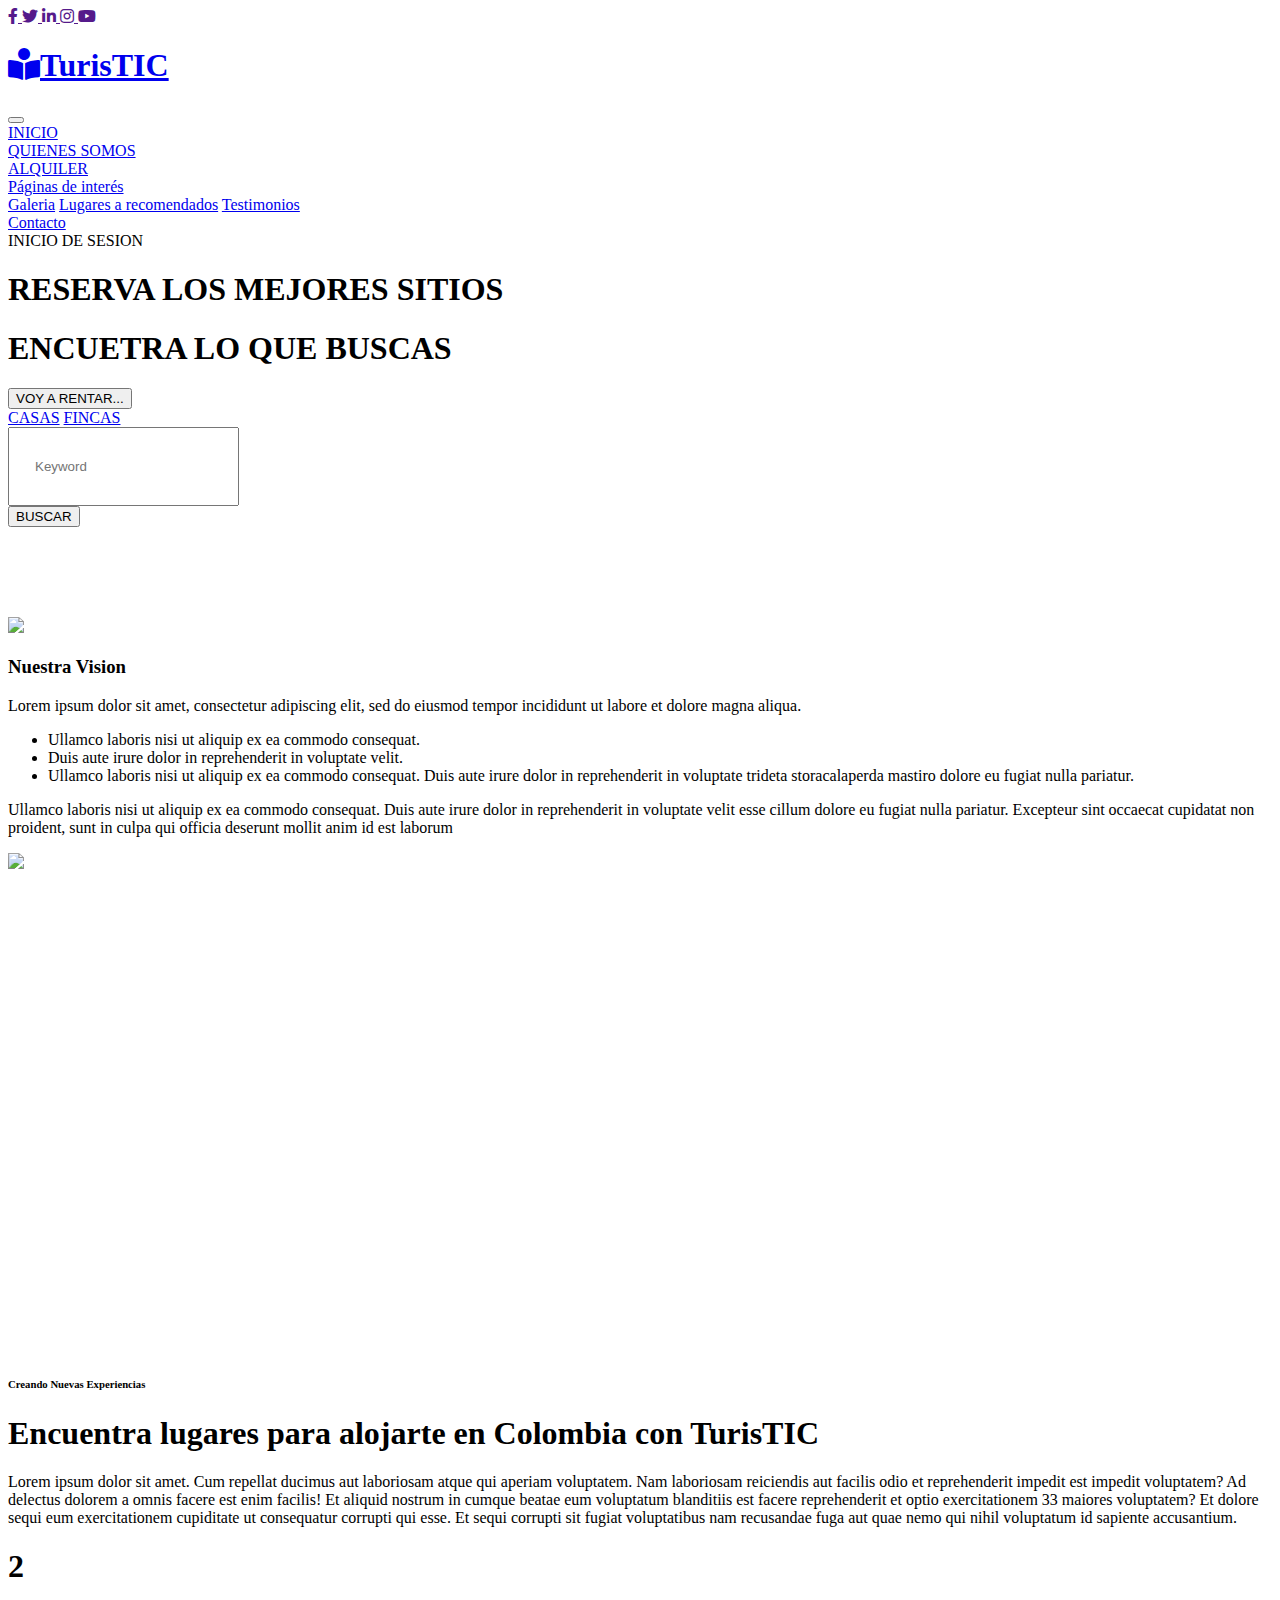
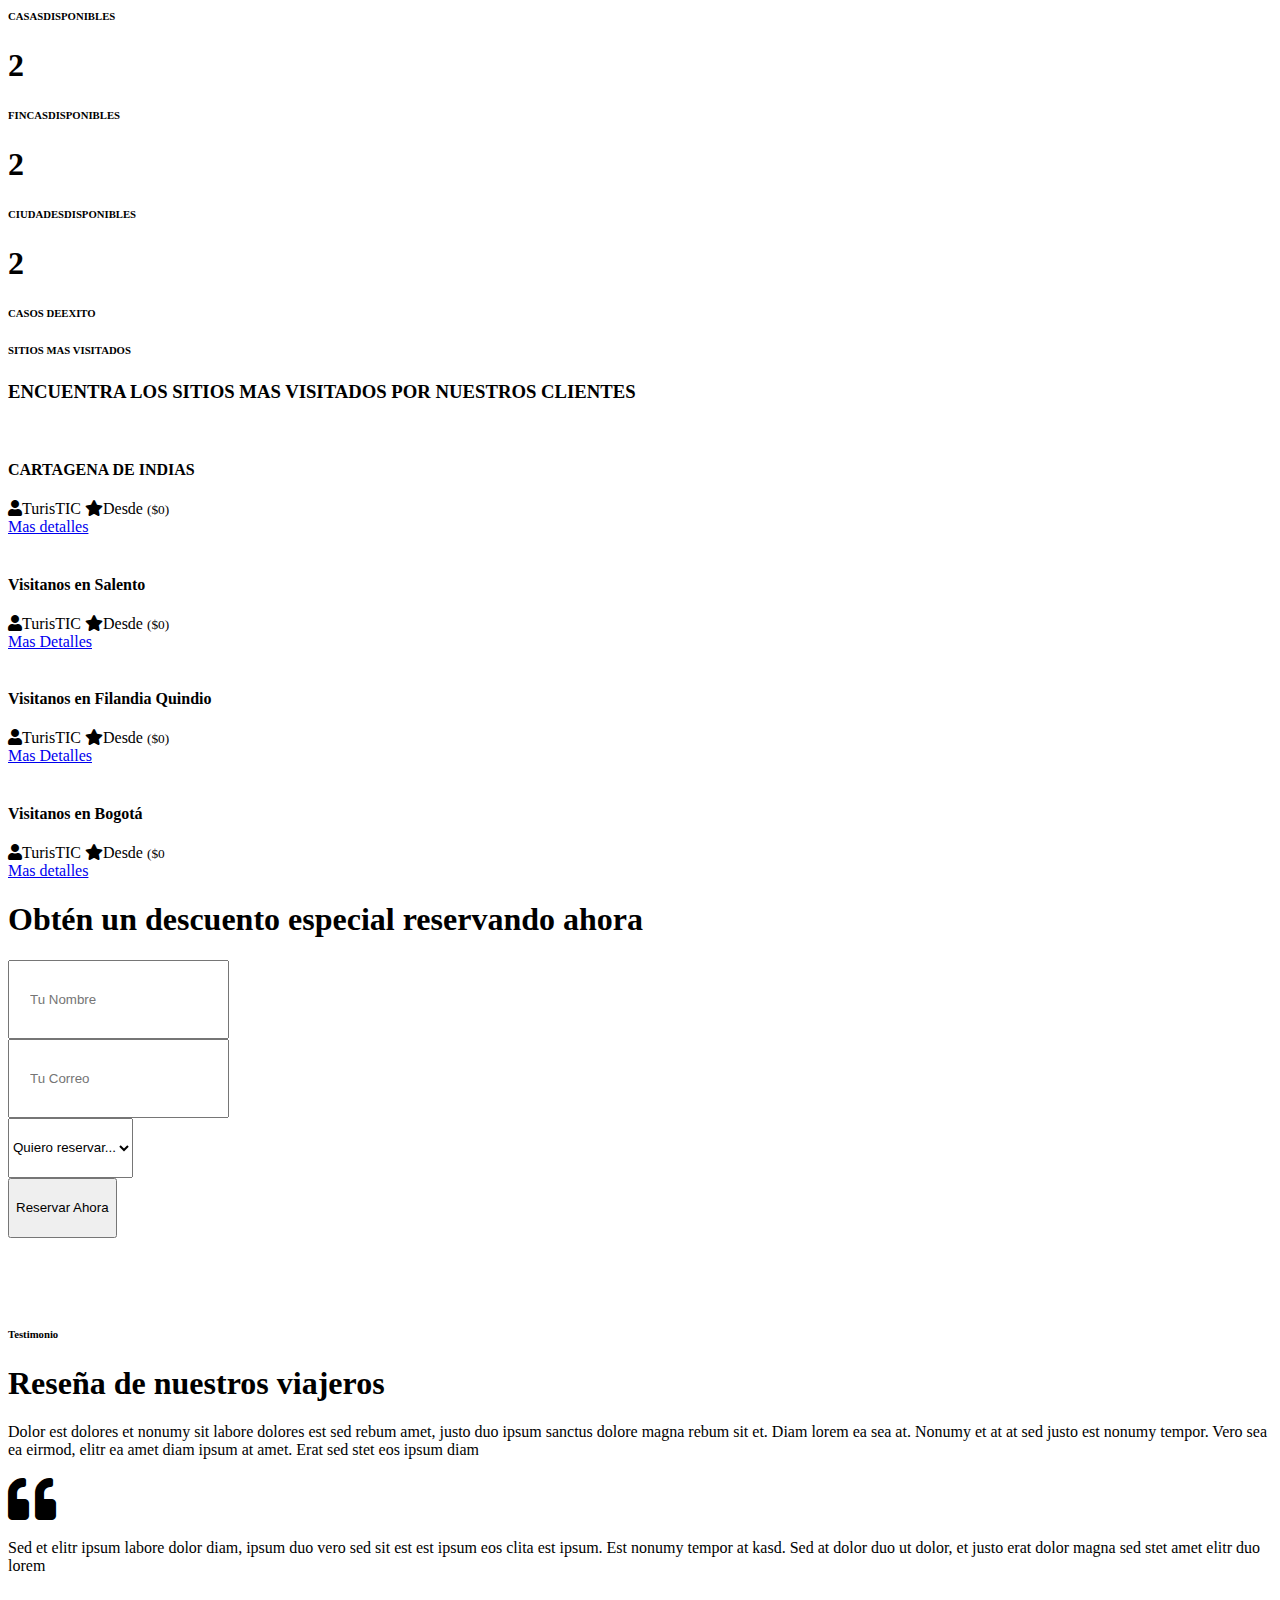
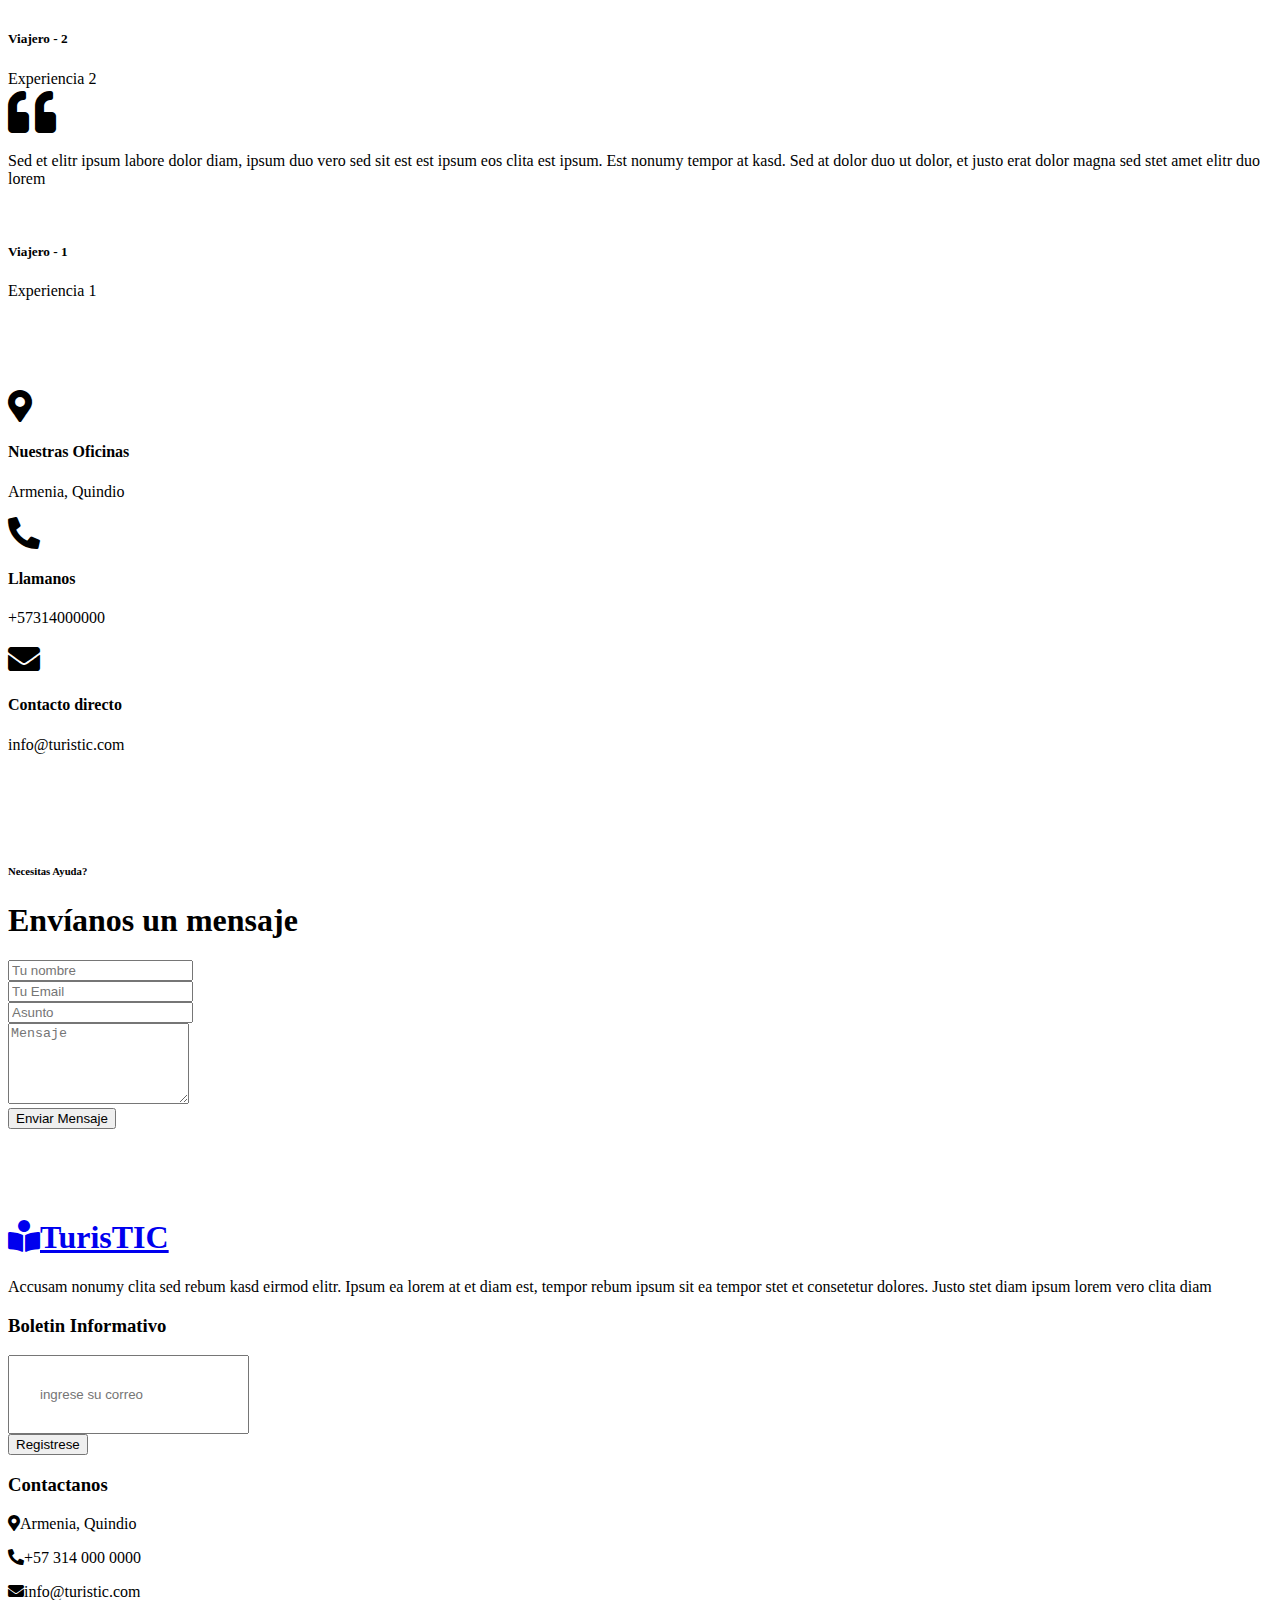
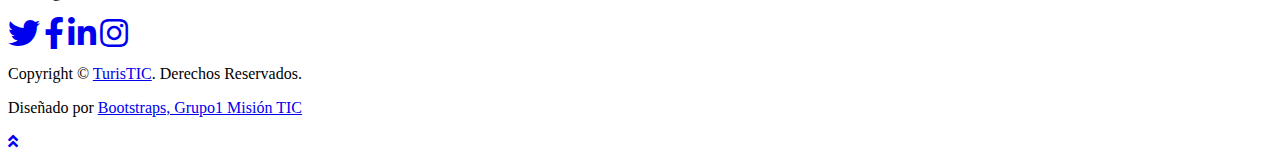
==== src/main/resources/templates/index.html @ fed7aa86 "Se agrega Proyecto Sprinboot" ====
<!DOCTYPE html>

<html  xmlns:th="http://www.thymeleaf.org"lang="en"> 


<head>
    <meta charset="utf-8">
    <title>Bienvenidos A TurisTIC</title>
    <meta content="width=device-width, initial-scale=1.0" name="viewport">

<link rel="stylesheet" href="bootstrap/css/bootstrap.min.css">

<!-- Favicon -->
    <link href="img/favicon.ico" rel="icon">

    <!-- Google Web Fonts -->
    <link rel="preconnect" href="https://fonts.gstatic.com">
    <link href="https://fonts.googleapis.com/css2?family=Jost:wght@500;600;700&family=Open+Sans:wght@400;600&display=swap" rel="stylesheet"> 

    <!-- Font Awesome -->
    <link href="https://cdnjs.cloudflare.com/ajax/libs/font-awesome/5.10.0/css/all.min.css" rel="stylesheet">

    <!-- Libraries Stylesheet -->
    <link href="lib/owlcarousel/assets/owl.carousel.min.css" rel="stylesheet">

    <!-- Customized Bootstrap Stylesheet -->
    <link href="css/style.css" rel="stylesheet">



</head>

<body>
            <div class="col-lg-6 text-center text-lg-right">
                <div class="d-inline-flex align-items-center">
                    <a class="text-white px-2" href="">
                        <i class="fab fa-facebook-f"></i>
                    </a>
                    <a class="text-white px-2" href="">
                        <i class="fab fa-twitter"></i>
                    </a>
                    <a class="text-white px-2" href="">
                        <i class="fab fa-linkedin-in"></i>
                    </a>
                    <a class="text-white px-2" href="">
                        <i class="fab fa-instagram"></i>
                    </a>
                    <a class="text-white pl-2" href="">
                        <i class="fab fa-youtube"></i>
                    </a>
                </div>
            </div>
        </div>
    </div>
    <!-- Topbar End -->


    <!-- Navbar Start -->
    <div class="container-fluid p-0">
        <nav class="navbar navbar-expand-lg bg-white navbar-light py-3 py-lg-0 px-lg-5">
            <a href="index.html" class="navbar-brand ml-lg-3">

            <h1 class="m-0 text-uppercase text-primary"><i class="fa fa-book-reader mr-3"></i>TurisTIC</h1>
            </a>
            <button type="button" class="navbar-toggler" data-toggle="collapse" data-target="#navbarCollapse">
                <span class="navbar-toggler-icon"></span>
                    </button>

            <div class="collapse navbar-collapse justify-content-between px-lg-3" id="navbarCollapse">
                <div class="navbar-nav mx-auto py-0">
                
                    <li><a class="nav-link scrollto" href="#about2">INICIO</a></li>
                    <li><a class="nav-link scrollto" href="#about">QUIENES SOMOS</a></li>
                    <a href="index.html" class="nav-item nav-link">ALQUILER</a>
                    <div class="nav-item dropdown">
                        
                        <a href="#" class="nav-link dropdown-toggle" data-toggle="dropdown">Páginas de interés</a>
                        <div class="dropdown-menu m-0">
                            <a href="#" class="dropdown-item"></a>
                            <a href="#" class="dropdown-item">Galeria</a>
                            <a href="#" class="dropdown-item">Lugares a recomendados</a>
                            <a href="#" class="dropdown-item">Testimonios</a>

                        </div>
                    </div>
                    <a href="#" class="nav-item nav-link">Contacto</a>
                </div>
              
                
                <a th:href="@{/iniciosesion}" class="book-a-table-btn scrollto d-none d-lg-flex">INICIO DE SESION</a>
            </div>
        </nav>
    </div>
    
    
    <!-- Navbar End -->


    <!-- Header Start -->
    
   

    <div class="jumbotron jumbotron-fluid position-relative overlay-bottom" style="margin-bottom: 90px;">
        <div class="container text-center my-5 py-5">
            <h1 class="text-white mt-4 mb-4">RESERVA LOS MEJORES SITIOS</h1>
            <h1 class="text-green display-1 mb-5">ENCUETRA LO QUE BUSCAS</h1>
            <div class="mx-auto mb-5" style="width: 100%; max-width: 600px;">
                <div class="input-group">
                    <div class="input-group-prepend">
                        <button class="btn btn-outline-light bg-white text-body px-4 dropdown-toggle" type="button" data-toggle="dropdown"
                            aria-haspopup="true" aria-expanded="false">VOY A RENTAR...</button>
                        <div class="dropdown-menu">
                            <a class="dropdown-item" href="#">CASAS</a>
                            <a class="dropdown-item" href="#">FINCAS</a>
                        </div>
                    </div>
                    <input type="text" class="form-control border-light" style="padding: 30px 25px;" placeholder="Keyword">
                    <div class="input-group-append">
                        <button class="btn btn-secondary px-4 px-lg-5">BUSCAR</button>
                    </div>
                </div>
            </div>
        </div>
    </div>
    <!-- Header End -->





    <!-- ======= About Section ======= -->
    <section id="about" class="about">
        <div class="container" data-aos="fade-up">
        <div class="row">
            <div class="col-lg-6 order-1 order-lg-2" data-aos="zoom-in" data-aos-delay="100">
                <div class="position-relative h-100">
                    <img class="position-absolute w-100 h-100" src="img/about-db.jpg" style="object-fit: cover;">
                </div>
            </div>
            <div class="col-lg-6 pt-4 pt-lg-0 order-2 order-lg-1 content">
            <h3>Nuestra Vision </h3>
            <p class="fst-italic">
                Lorem ipsum dolor sit amet, consectetur adipiscing elit, sed do eiusmod tempor incididunt ut labore et dolore
                magna aliqua.
            </p>
            <ul>
                <li><i class="bi bi-check-circle"></i> Ullamco laboris nisi ut aliquip ex ea commodo consequat.</li>
                <li><i class="bi bi-check-circle"></i> Duis aute irure dolor in reprehenderit in voluptate velit.</li>
                <li><i class="bi bi-check-circle"></i> Ullamco laboris nisi ut aliquip ex ea commodo consequat. Duis aute irure dolor in reprehenderit in voluptate trideta storacalaperda mastiro dolore eu fugiat nulla pariatur.</li>
            </ul>
            <p>
                Ullamco laboris nisi ut aliquip ex ea commodo consequat. Duis aute irure dolor in reprehenderit in voluptate
                velit esse cillum dolore eu fugiat nulla pariatur. Excepteur sint occaecat cupidatat non proident, sunt in
                culpa qui officia deserunt mollit anim id est laborum
            </p>
            </div>
        </div>

        </div>
    </section><!-- End About Section -->
    <!-- About2 Start -->
    <section id="about2" class="about2">
        <div class="container" data-aos="fade-up">
                <div class="row">
                <div class="col-lg-5 mb-5 mb-lg-0" style="min-height: 500px;">
                    <div class="position-relative h-100">
                        <img class="position-absolute w-100 h-100" src="img/about.jpg" style="object-fit: cover;">
                    </div>
                </div>
                <div class="col-lg-7">
                    <div class="section-title position-relative mb-4">
                        <h6 class="d-inline-block position-relative text-secondary text-uppercase pb-2"> Creando Nuevas Experiencias &nbsp;</h6>
                        <h1 class="display-4">Encuentra lugares para alojarte en Colombia con TurisTIC</h1>
                    </div>
                    <p>Lorem ipsum dolor sit amet. Cum repellat ducimus aut laboriosam atque qui aperiam voluptatem. Nam laboriosam reiciendis aut facilis odio et reprehenderit impedit est impedit voluptatem? Ad delectus dolorem a omnis facere est enim facilis! Et aliquid nostrum in cumque beatae eum voluptatum blanditiis est facere reprehenderit et optio exercitationem 33 maiores voluptatem? Et dolore sequi eum exercitationem cupiditate ut consequatur corrupti qui esse. Et sequi corrupti sit fugiat voluptatibus nam recusandae fuga aut quae nemo qui nihil voluptatum id sapiente accusantium.</p>
                    <div class="row pt-3 mx-0">
                        <div class="col-3 px-0">
                            <div class="bg-success text-center p-4">
                                <h1 class="text-white" data-toggle="counter-up">2</h1>
                                <h6 class="text-uppercase text-white">CASAS<span class="d-block">DISPONIBLES</span></h6>
                            </div>
                        </div>
                        <div class="col-3 px-0">
                            <div class="bg-primary text-center p-4">
                                <h1 class="text-white" data-toggle="counter-up">2</h1>
                                <h6 class="text-uppercase text-white">FINCAS<span class="d-block">DISPONIBLES</span></h6>
                                
                            </div>
                        </div>
                        <div class="col-3 px-0">
                            <div class="bg-secondary text-center p-4">
                                <h1 class="text-white" data-toggle="counter-up">2</h1>
                                <h6 class="text-uppercase text-white">CIUDADES<span class="d-block">DISPONIBLES</span></h6>
                            </div>
                        </div>
                        <div class="col-3 px-0">
                            <div class="bg-warning text-center p-4">
                                <h1 class="text-white" data-toggle="counter-up">2</h1>
                                <h6 class="text-uppercase text-white">CASOS DE<span class="d-block">EXITO</span></h6>
                            </div>
                        </div>
                    </div>
                </div>
            </div>
        </div>
    </div>
    <!-- About2 End -->

    
    


    
    <!-- Feature Start -->


    <!-- SITIOS FRECUENTE -->
    <div class="container-fluid px-0 py-5">
        <div class="row mx-0 justify-content-center pt-5">
            <div class="col-lg-6">
                <div class="section-title text-center position-relative mb-4">
                    <h6 class="d-inline-block position-relative text-secondary text-uppercase pb-2">SITIOS MAS VISITADOS</h6>
                    <h3 class="display-4">ENCUENTRA LOS SITIOS MAS VISITADOS POR NUESTROS CLIENTES</h3>
                </div>
            </div>
        </div>
        <div class="owl-carousel courses-carousel">
            <div class="courses-item position-relative">
                <img class="img-fluid" src="img/lugar-1.jpg" alt="">
                <div class="courses-text">
                    <h4 class="text-center text-white px-3">CARTAGENA DE INDIAS</h4>
                    <div class="border-top w-100 mt-3">
                        <div class="d-flex justify-content-between p-4">
                            <span class="text-white"><i class="fa fa-user mr-2"></i>TurisTIC</span>
                            <span class="text-white"><i class="fa fa-star mr-2"></i>Desde <small>($0)</small></span>
                        </div>
                    </div>
                    <div class="w-100 bg-white text-center p-4" >
                        <a class="btn btn-primary" href="#">Mas detalles</a>
                    </div>
                </div>
            </div>
        
            <div class="courses-item position-relative">
                <img class="img-fluid" src="img/lugar-2.jpg" alt="">
                <div class="courses-text">
                    <h4 class="text-center text-white px-3">Visitanos en Salento</h4>
                    <div class="border-top w-100 mt-3">
                        <div class="d-flex justify-content-between p-4">
                            <span class="text-white"><i class="fa fa-user mr-2"></i>TurisTIC</span>
                            <span class="text-white"><i class="fa fa-star mr-2"></i>Desde <small>($0)</small></span>
                        </div>
                    </div>
                    <div class="w-100 bg-white text-center p-4" >
                        <a class="btn btn-primary" href="#">Mas Detalles</a>
                    </div>
                </div>
            </div>
            <div class="courses-item position-relative">
                <img class="img-fluid" src="img/lugar-3.jpg" alt="">
                <div class="courses-text">
                    <h4 class="text-center text-white px-3">Visitanos en Filandia Quindio</h4>
                    <div class="border-top w-100 mt-3">
                        <div class="d-flex justify-content-between p-4">
                            <span class="text-white"><i class="fa fa-user mr-2"></i>TurisTIC</span>
                            <span class="text-white"><i class="fa fa-star mr-2"></i>Desde <small>($0)</small></span>
                        </div>
                    </div>
                    <div class="w-100 bg-white text-center p-4" >
                        <a class="btn btn-primary" href="#">Mas Detalles</a>
                    </div>
                </div>
            </div>
            <div class="courses-item position-relative">
                <img class="img-fluid" src="img/lugar-4.jpg" alt="">
                <div class="courses-text">
                    <h4 class="text-center text-white px-3">Visitanos en Bogotá</h4>
                    <div class="border-top w-100 mt-3">
                        <div class="d-flex justify-content-between p-4">
                            <span class="text-white"><i class="fa fa-user mr-2"></i>TurisTIC</span>
                            <span class="text-white"><i class="fa fa-star mr-2"></i>Desde <small>($0</small></span>
                        </div>
                    </div>
                    <div class="w-100 bg-white text-center p-4" >
                        <a class="btn btn-primary" href="#">Mas detalles</a>
                    </div>
                </div>
            </div>
        </div>
        <div class="row justify-content-center bg-image mx-0 mb-5">
            <div class="col-lg-6 py-5">
                <div class="bg-white p-5 my-5">
                    <h1 class="text-center mb-4">Obtén un descuento especial reservando ahora</h1>
                    <form>
                        <div class="form-row">
                            <div class="col-sm-6">
                                <div class="form-group">
                                    <input type="text" class="form-control bg-light border-0" placeholder="Tu Nombre" style="padding: 30px 20px;">
                                </div>
                            </div>
                            <div class="col-sm-6">
                                <div class="form-group">
                                    <input type="email" class="form-control bg-light border-0" placeholder="Tu Correo" style="padding: 30px 20px;">
                                </div>
                            </div>
                        </div>
                        <div class="form-row">
                            <div class="col-sm-6">
                                <div class="form-group">
                                    <select class="custom-select bg-light border-0 px-3" style="height: 60px;">
                                        <option selected>Quiero reservar...</option>
                                        <option value="1">Casas</option>
                                        <option value="2">Fincas</option>
                                    </select>
                                </div>
                            </div>
                            <div class="col-sm-6">
                                <button class="btn btn-primary btn-block" type="submit" style="height: 60px;">Reservar Ahora</button>
                            </div>
                        </div>
                    </form>
                </div>
            </div>
        </div>
    </div>
    <!-- Courses End -->

    <!-- Testimonial Start -->
    <div class="container-fluid bg-image py-5" style="margin: 90px 0;">
        <div class="container py-5">
            <div class="row align-items-center">
                <div class="col-lg-5 mb-5 mb-lg-0">
                    <div class="section-title position-relative mb-4">
                        <h6 class="d-inline-block position-relative text-secondary text-uppercase pb-2">Testimonio</h6>
                        <h1 class="display-4">Reseña de nuestros viajeros</h1>
                    </div>
                    <p class="m-0">Dolor est dolores et nonumy sit labore dolores est sed rebum amet, justo duo ipsum sanctus dolore magna rebum sit et. Diam lorem ea sea at. Nonumy et at at sed justo est nonumy tempor. Vero sea ea eirmod, elitr ea amet diam ipsum at amet. Erat sed stet eos ipsum diam</p>
                </div>
                <div class="col-lg-7">
                    <div class="owl-carousel testimonial-carousel">
                        <div class="bg-white p-5">
                            <i class="fa fa-3x fa-quote-left text-primary mb-4"></i>
                            <p>Sed et elitr ipsum labore dolor diam, ipsum duo vero sed sit est est ipsum eos clita est ipsum. Est nonumy tempor at kasd. Sed at dolor duo ut dolor, et justo erat dolor magna sed stet amet elitr duo lorem</p>
                            <div class="d-flex flex-shrink-0 align-items-center mt-4">
                                <img class="img-fluid mr-4" src="img/testimonial-2.jpg" alt="">
                                <div>
                                    <h5>Viajero - 2</h5>
                                    <span>Experiencia 2</span>
                                </div>
                            </div>
                        </div>
                        <div class="bg-white p-5">
                            <i class="fa fa-3x fa-quote-left text-primary mb-4"></i>
                            <p>Sed et elitr ipsum labore dolor diam, ipsum duo vero sed sit est est ipsum eos clita est ipsum. Est nonumy tempor at kasd. Sed at dolor duo ut dolor, et justo erat dolor magna sed stet amet elitr duo lorem</p>
                            <div class="d-flex flex-shrink-0 align-items-center mt-4">
                                <img class="img-fluid mr-4" src="img/testimonial-1.jpg" alt="">
                                <div>
                                    <h5>Viajero - 1</h5>
                                    <span>Experiencia 1</span>
                                </div>
                            </div>
                        </div>
                    </div>
                </div>
            </div>
        </div>
    </div>
    <!-- Testimonial Start -->


    <!-- Contact Start -->
    <div class="container-fluid py-5">
        <div class="container py-5">
            <div class="row align-items-center">
                <div class="col-lg-5 mb-5 mb-lg-0">
                    <div class="bg-light d-flex flex-column justify-content-center px-5" style="height: 450px;">
                        <div class="d-flex align-items-center mb-5">
                            <div class="btn-icon bg-primary mr-4">
                                <i class="fa fa-2x fa-map-marker-alt text-white"></i>
                            </div>
                            <div class="mt-n1">
                                <h4>Nuestras Oficinas</h4>
                                <p class="m-0">Armenia, Quindio</p>
                            </div>
                        </div>
                        <div class="d-flex align-items-center mb-5">
                            <div class="btn-icon bg-secondary mr-4">
                                <i class="fa fa-2x fa-phone-alt text-white"></i>
                            </div>
                            <div class="mt-n1">
                                <h4>Llamanos</h4>
                                <p class="m-0">+57314000000</p>
                            </div>
                        </div>
                        <div class="d-flex align-items-center">
                            <div class="btn-icon bg-warning mr-4">
                                <i class="fa fa-2x fa-envelope text-white"></i>
                            </div>
                            <div class="mt-n1">
                                <h4>Contacto directo</h4>
                                <p class="m-0">info@turistic.com</p>
                            </div>
                        </div>
                    </div>
                </div>
                <div class="col-lg-7">
                    <div class="section-title position-relative mb-4">
                        <h6 class="d-inline-block position-relative text-secondary text-uppercase pb-2">Necesitas Ayuda?</h6>
                        <h1 class="display-4">Envíanos un mensaje</h1>
                    </div>
                    <div class="contact-form">
                        <form>
                            <div class="row">
                                <div class="col-6 form-group">
                                    <input type="text" class="form-control border-top-0 border-right-0 border-left-0 p-0" placeholder="Tu nombre" required="required">
                                </div>
                                <div class="col-6 form-group">
                                    <input type="email" class="form-control border-top-0 border-right-0 border-left-0 p-0" placeholder="Tu Email" required="required">
                                </div>
                            </div>
                            <div class="form-group">
                                <input type="text" class="form-control border-top-0 border-right-0 border-left-0 p-0" placeholder="Asunto" required="required">
                            </div>
                            <div class="form-group">
                                <textarea class="form-control border-top-0 border-right-0 border-left-0 p-0" rows="5" placeholder="Mensaje" required="required"></textarea>
                            </div>
                            <div>
                                <button class="btn btn-primary py-3 px-5" type="submit">Enviar Mensaje</button>
                            </div>
                        </form>
                    </div>
                </div>
            </div>
        </div>
    </div>
    <!-- Contact End -->


    <!-- Footer Start -->
    <div class="container-fluid position-relative overlay-top bg-dark text-white-50 py-5" style="margin-top: 90px;">
        <div class="container mt-5 pt-5">
            <div class="row">
                <div class="col-md-6 mb-5">
                    <a href="index.html" class="navbar-brand">
                        <h1 class="mt-n2 text-uppercase text-white"><i class="fa fa-book-reader mr-3"></i>TurisTIC</h1>
                    </a>
                    <p class="m-0">Accusam nonumy clita sed rebum kasd eirmod elitr. Ipsum ea lorem at et diam est, tempor rebum ipsum sit ea tempor stet et consetetur dolores. Justo stet diam ipsum lorem vero clita diam</p>
                </div>
                <div class="col-md-6 mb-5">
                    <h3 class="text-white mb-4">Boletin Informativo</h3>
                    <div class="w-100">
                        <div class="input-group">
                            <input type="text" class="form-control border-light" style="padding: 30px;" placeholder="ingrese su correo">
                            <div class="input-group-append">
                                <button class="btn btn-primary px-4">Registrese</button>
                            </div>
                        </div>
                    </div>
                </div>
            </div>
            <div class="row">
                <div class="col-md-4 mb-5">
                    <h3 class="text-white mb-4">Contactanos</h3>
                    <p><i class="fa fa-map-marker-alt mr-2"></i>Armenia, Quindio</p>
                    <p><i class="fa fa-phone-alt mr-2"></i>+57 314 000 0000</p>
                    <p><i class="fa fa-envelope mr-2"></i>info@turistic.com</p>
                    <div class="d-flex justify-content-start mt-4">
                        <a class="text-white mr-4" href="#"><i class="fab fa-2x fa-twitter"></i></a>
                        <a class="text-white mr-4" href="#"><i class="fab fa-2x fa-facebook-f"></i></a>
                        <a class="text-white mr-4" href="#"><i class="fab fa-2x fa-linkedin-in"></i></a>
                        <a class="text-white" href="#"><i class="fab fa-2x fa-instagram"></i></a>
                    </div>
                </div>
                    </div>
                </div>
            </div>
        </div>
    </div>
    <div class="container-fluid bg-dark text-white-50 border-top py-4" style="border-color: rgba(256, 256, 256, .1) !important;">
        <div class="container">
            <div class="row">
                <div class="col-md-6 text-center text-md-left mb-3 mb-md-0">
                    <p class="m-0">Copyright &copy; <a class="text-white" href="#">TurisTIC</a>. Derechos Reservados.
                    </p>
                </div>
                <div class="col-md-6 text-center text-md-right">
                    <p class="m-0">Diseñado por <a class="text-white" href="#">Bootstraps, Grupo1 Misión TIC</a>
                    </p>
                </div>
            </div>
        </div>
    </div>
    <!-- Footer End -->


    <!-- Back to Top -->
    <a href="#" class="btn btn-lg btn-primary rounded-0 btn-lg-square back-to-top"><i class="fa fa-angle-double-up"></i></a>


    <!-- JavaScript Libraries -->
    <script src="https://code.jquery.com/jquery-3.4.1.min.js"></script>
    <script src="https://stackpath.bootstrapcdn.com/bootstrap/4.4.1/js/bootstrap.bundle.min.js"></script>
    <script src="lib/easing/easing.min.js"></script>
    <script src="lib/waypoints/waypoints.min.js"></script>
    <script src="lib/counterup/counterup.min.js"></script>
    <script src="lib/owlcarousel/owl.carousel.min.js"></script>

    <!-- Template Javascript -->
    <script src="js/main.js"></script>

<script src ="bootstrap/popper/popper.min.js"></script>
<script src ="bootstrap/popper/bootstrap.min.js"></script>
<script src ="bootstrap/js/bootstrap.min.js"></script>

</body>

</html>
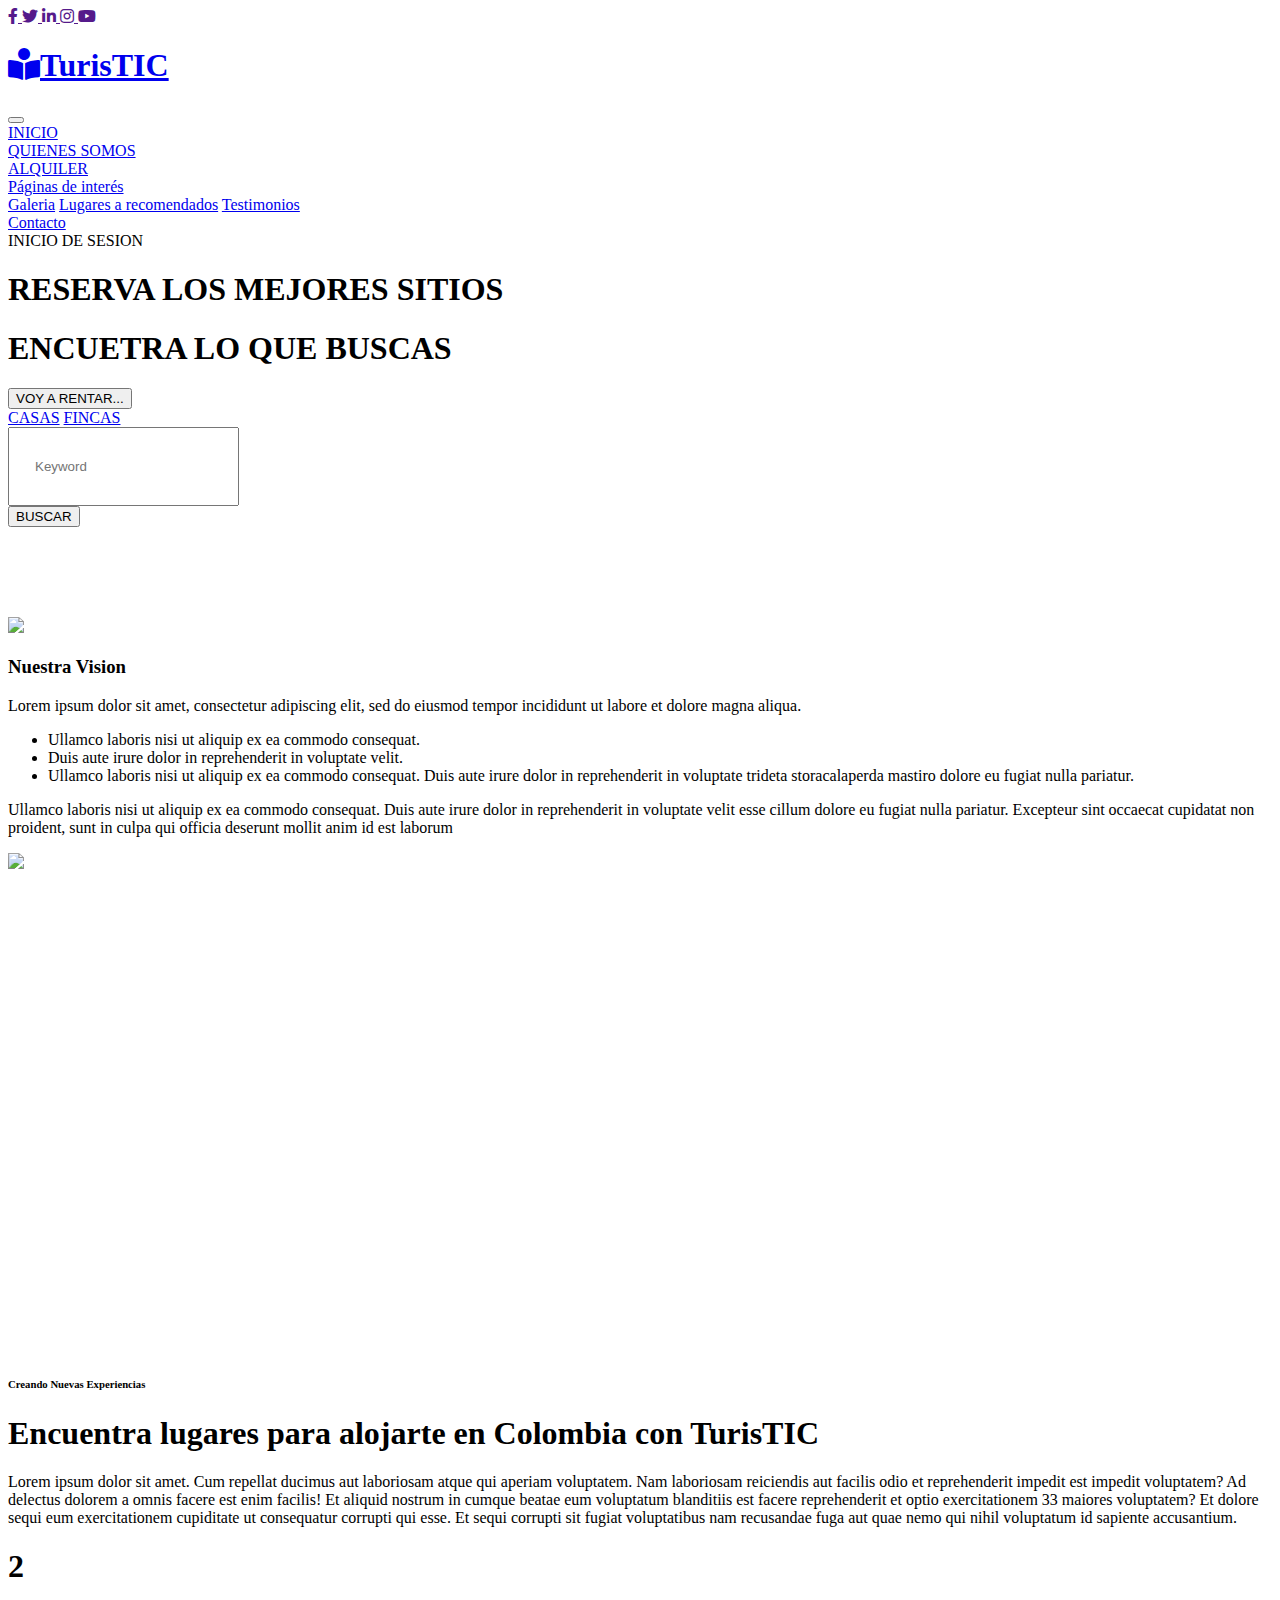
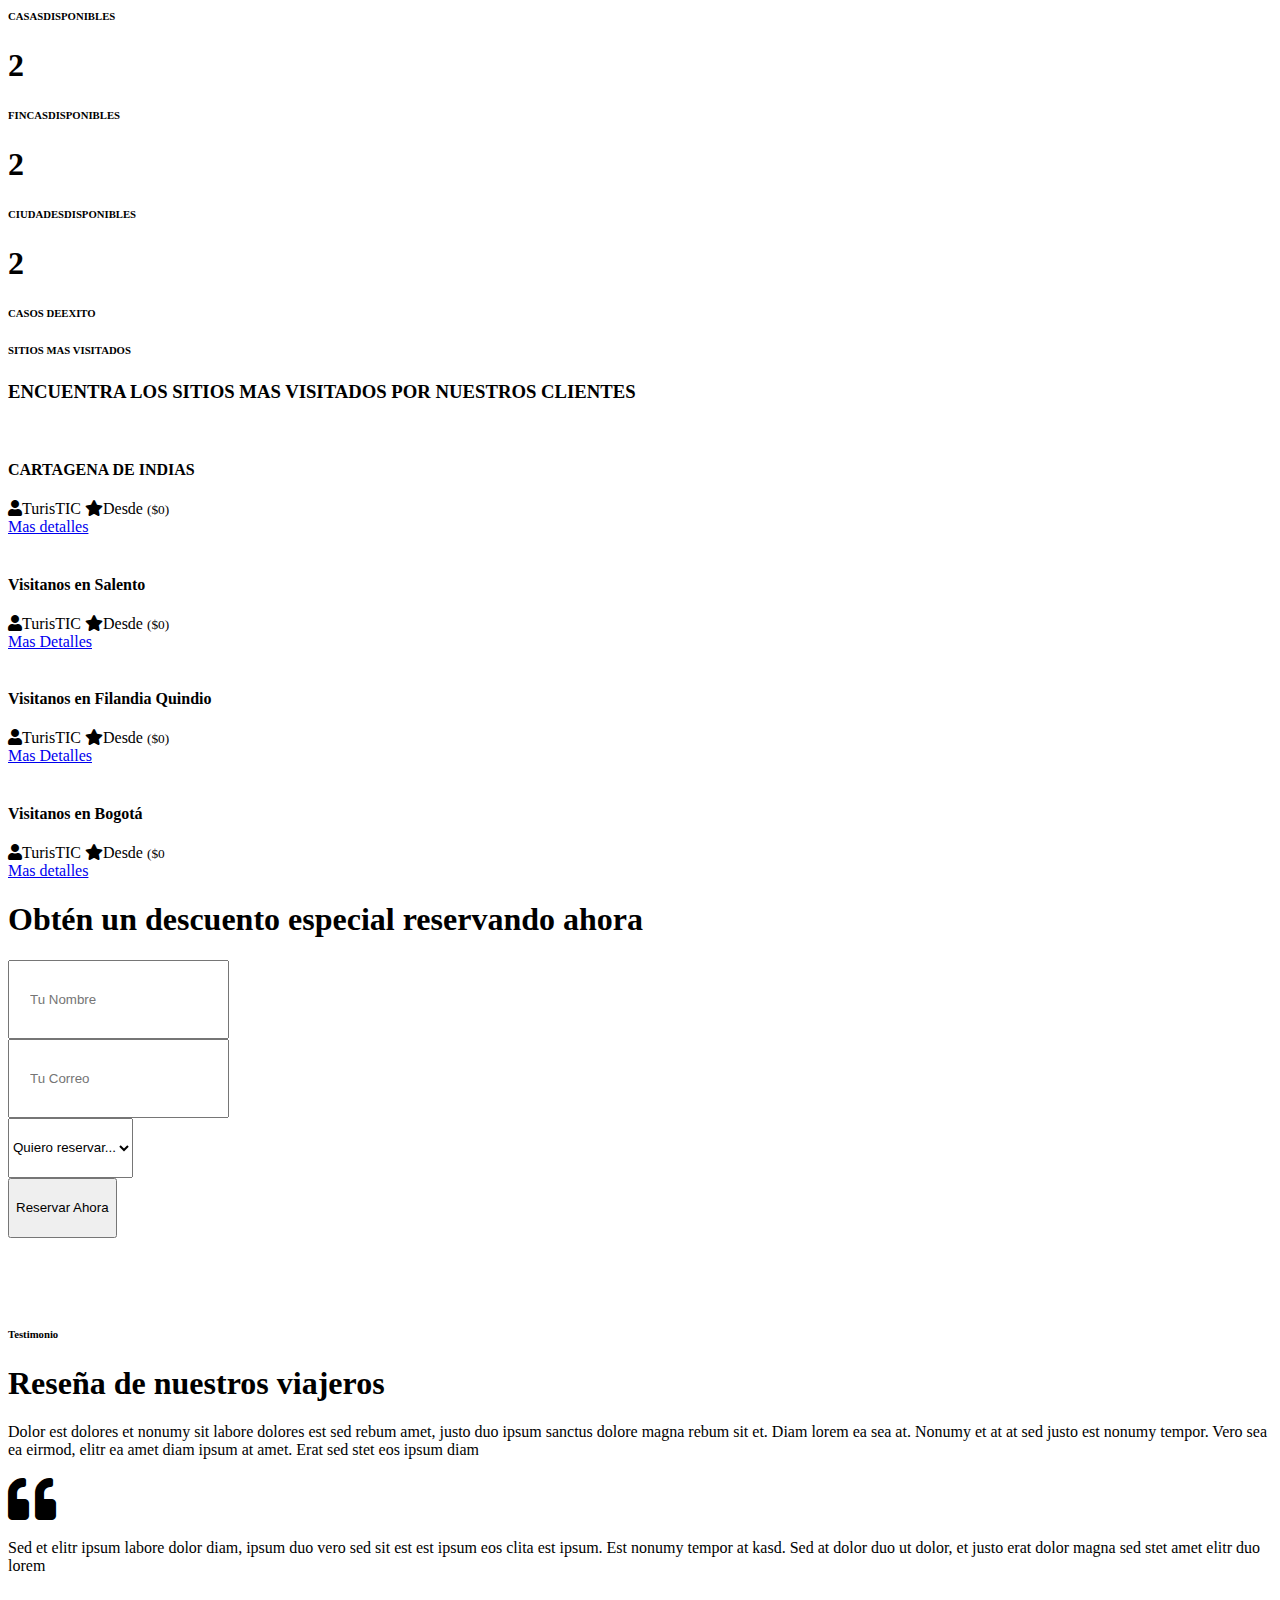
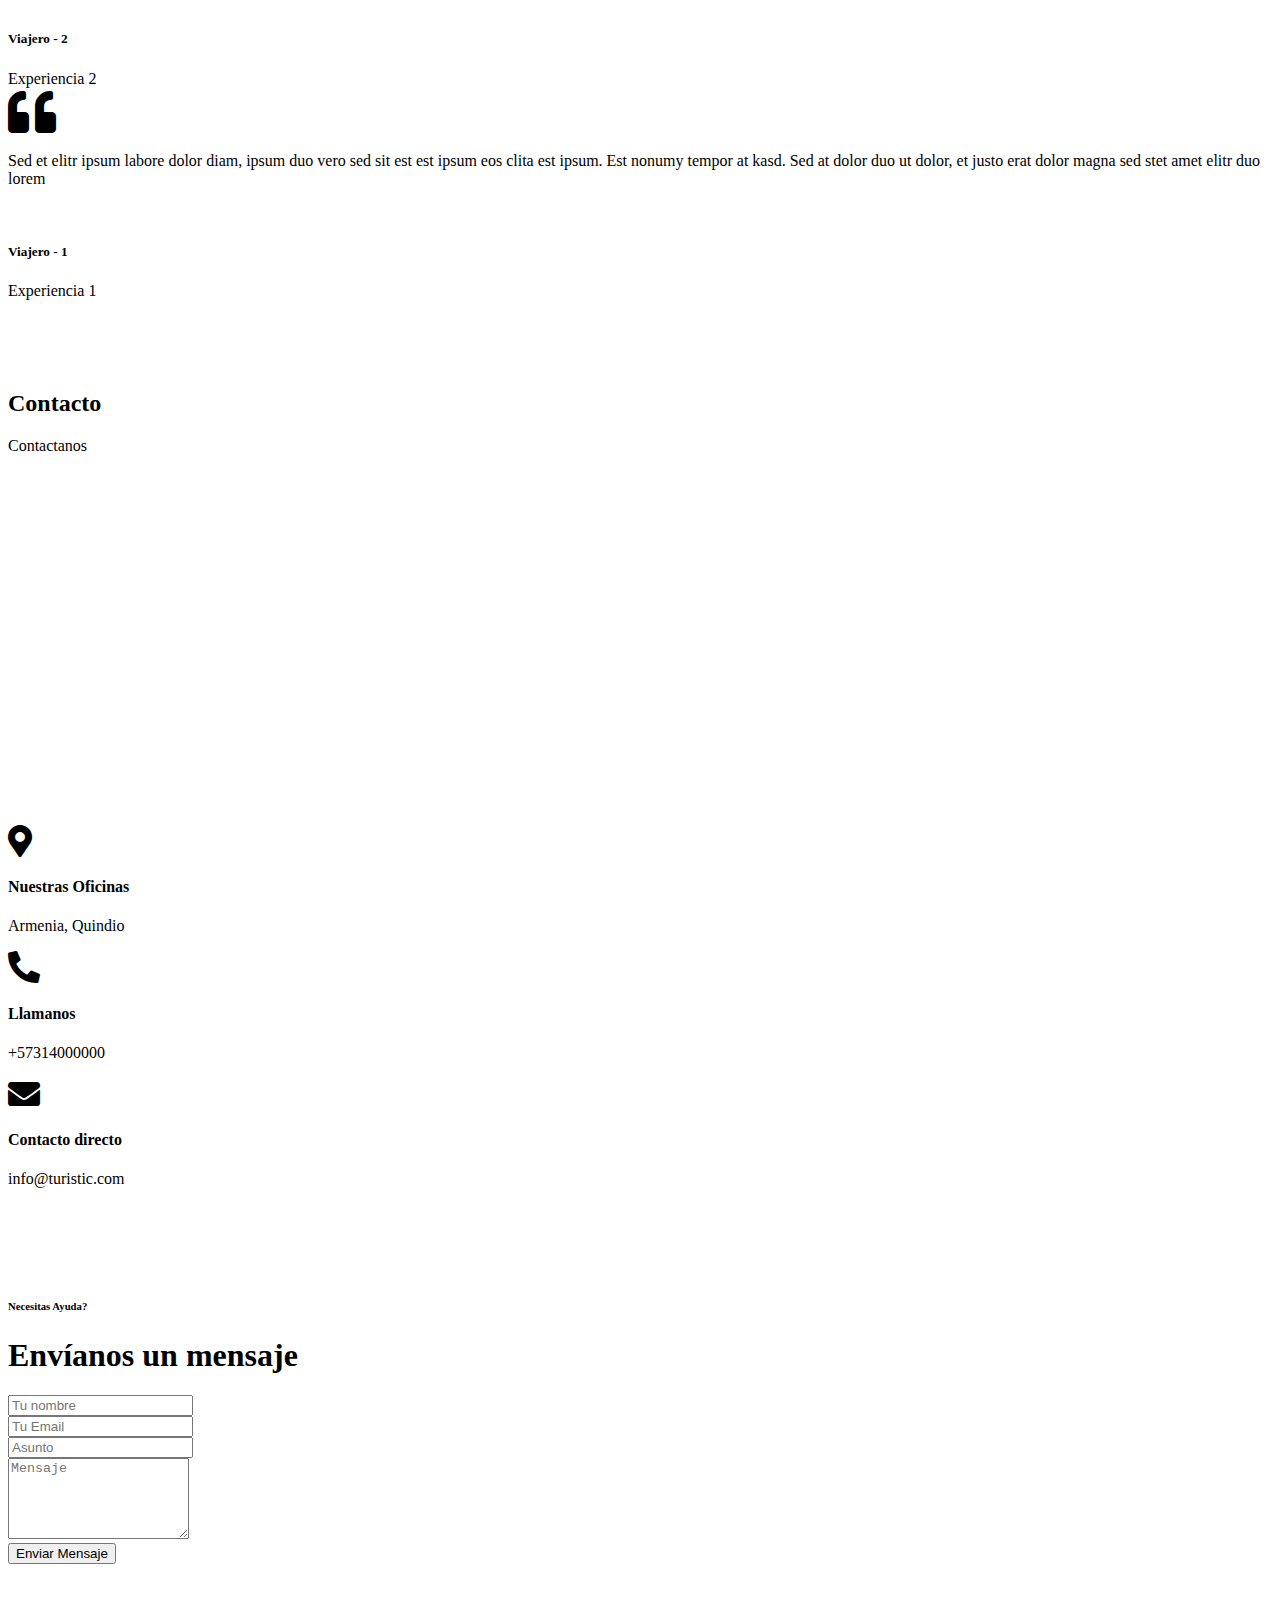
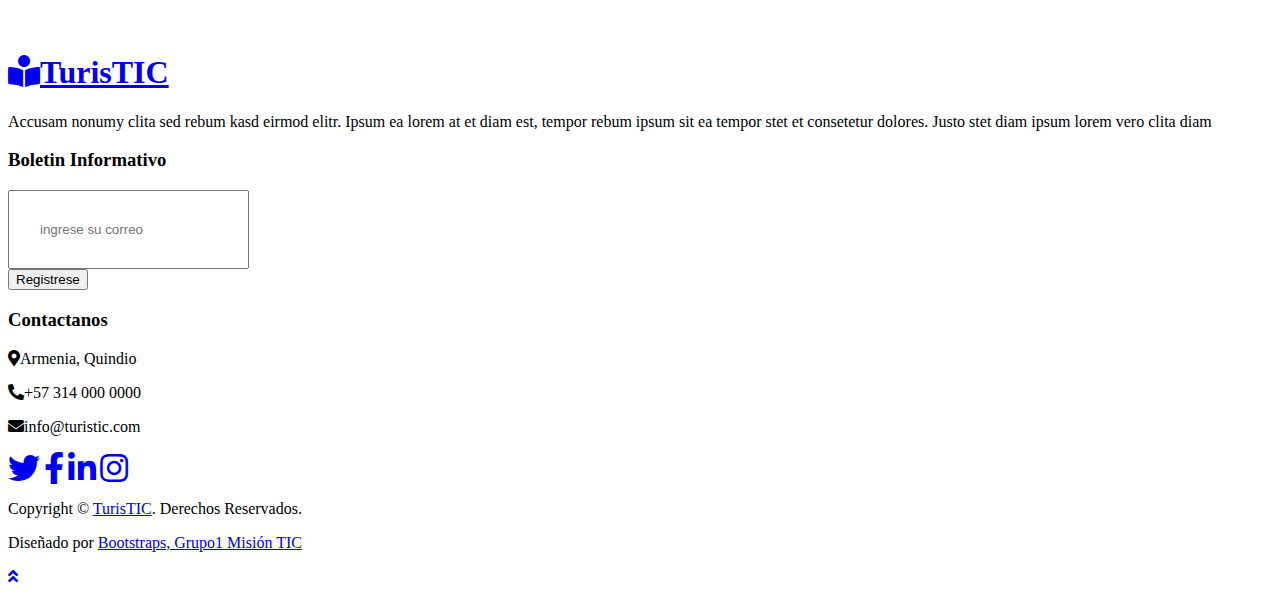
==== commit 23f68b18: "Update index.html" ====
--- a/src/main/resources/templates/index.html
+++ b/src/main/resources/templates/index.html
@@ -3,134 +3,134 @@
 <html  xmlns:th="http://www.thymeleaf.org"lang="en"> 
 
 
-<head>
-    <meta charset="utf-8">
-    <title>Bienvenidos A TurisTIC</title>
-    <meta content="width=device-width, initial-scale=1.0" name="viewport">
-
-<link rel="stylesheet" href="bootstrap/css/bootstrap.min.css">
-
-<!-- Favicon -->
-    <link href="img/favicon.ico" rel="icon">
-
-    <!-- Google Web Fonts -->
-    <link rel="preconnect" href="https://fonts.gstatic.com">
-    <link href="https://fonts.googleapis.com/css2?family=Jost:wght@500;600;700&family=Open+Sans:wght@400;600&display=swap" rel="stylesheet"> 
-
-    <!-- Font Awesome -->
-    <link href="https://cdnjs.cloudflare.com/ajax/libs/font-awesome/5.10.0/css/all.min.css" rel="stylesheet">
-
-    <!-- Libraries Stylesheet -->
-    <link href="lib/owlcarousel/assets/owl.carousel.min.css" rel="stylesheet">
-
-    <!-- Customized Bootstrap Stylesheet -->
-    <link href="css/style.css" rel="stylesheet">
-
-
-
-</head>
-
-<body>
-            <div class="col-lg-6 text-center text-lg-right">
-                <div class="d-inline-flex align-items-center">
-                    <a class="text-white px-2" href="">
-                        <i class="fab fa-facebook-f"></i>
-                    </a>
-                    <a class="text-white px-2" href="">
-                        <i class="fab fa-twitter"></i>
-                    </a>
-                    <a class="text-white px-2" href="">
-                        <i class="fab fa-linkedin-in"></i>
-                    </a>
-                    <a class="text-white px-2" href="">
-                        <i class="fab fa-instagram"></i>
-                    </a>
-                    <a class="text-white pl-2" href="">
-                        <i class="fab fa-youtube"></i>
-                    </a>
-                </div>
-            </div>
-        </div>
-    </div>
-    <!-- Topbar End -->
-
-
-    <!-- Navbar Start -->
-    <div class="container-fluid p-0">
-        <nav class="navbar navbar-expand-lg bg-white navbar-light py-3 py-lg-0 px-lg-5">
-            <a href="index.html" class="navbar-brand ml-lg-3">
+    <head>
+        <meta charset="utf-8">
+        <title>Bienvenidos A TurisTIC</title>
+        <meta content="width=device-width, initial-scale=1.0" name="viewport">
+
+        <link rel="stylesheet" href="bootstrap/css/bootstrap.min.css">
+
+        <!-- Favicon -->
+        <link href="img/favicon.ico" rel="icon">
+
+        <!-- Google Web Fonts -->
+        <link rel="preconnect" href="https://fonts.gstatic.com">
+        <link href="https://fonts.googleapis.com/css2?family=Jost:wght@500;600;700&family=Open+Sans:wght@400;600&display=swap" rel="stylesheet"> 
+
+        <!-- Font Awesome -->
+        <link href="https://cdnjs.cloudflare.com/ajax/libs/font-awesome/5.10.0/css/all.min.css" rel="stylesheet">
+
+        <!-- Libraries Stylesheet -->
+        <link href="lib/owlcarousel/assets/owl.carousel.min.css" rel="stylesheet">
+
+        <!-- Customized Bootstrap Stylesheet -->
+        <link href="css/style.css" rel="stylesheet">
+
+
+
+    </head>
+
+    <body>
+        <div class="col-lg-6 text-center text-lg-right">
+            <div class="d-inline-flex align-items-center">
+                <a class="text-white px-2" href="">
+                    <i class="fab fa-facebook-f"></i>
+                </a>
+                <a class="text-white px-2" href="">
+                    <i class="fab fa-twitter"></i>
+                </a>
+                <a class="text-white px-2" href="">
+                    <i class="fab fa-linkedin-in"></i>
+                </a>
+                <a class="text-white px-2" href="">
+                    <i class="fab fa-instagram"></i>
+                </a>
+                <a class="text-white pl-2" href="">
+                    <i class="fab fa-youtube"></i>
+                </a>
+            </div>
+        </div>
+    </div>
+</div>
+<!-- Topbar End -->
+
+
+<!-- Navbar Start -->
+<div class="container-fluid p-0">
+    <nav class="navbar navbar-expand-lg bg-white navbar-light py-3 py-lg-0 px-lg-5">
+        <a href="index.html" class="navbar-brand ml-lg-3">
 
             <h1 class="m-0 text-uppercase text-primary"><i class="fa fa-book-reader mr-3"></i>TurisTIC</h1>
-            </a>
-            <button type="button" class="navbar-toggler" data-toggle="collapse" data-target="#navbarCollapse">
-                <span class="navbar-toggler-icon"></span>
-                    </button>
-
-            <div class="collapse navbar-collapse justify-content-between px-lg-3" id="navbarCollapse">
-                <div class="navbar-nav mx-auto py-0">
-                
-                    <li><a class="nav-link scrollto" href="#about2">INICIO</a></li>
-                    <li><a class="nav-link scrollto" href="#about">QUIENES SOMOS</a></li>
-                    <a href="index.html" class="nav-item nav-link">ALQUILER</a>
-                    <div class="nav-item dropdown">
-                        
-                        <a href="#" class="nav-link dropdown-toggle" data-toggle="dropdown">Páginas de interés</a>
-                        <div class="dropdown-menu m-0">
-                            <a href="#" class="dropdown-item"></a>
-                            <a href="#" class="dropdown-item">Galeria</a>
-                            <a href="#" class="dropdown-item">Lugares a recomendados</a>
-                            <a href="#" class="dropdown-item">Testimonios</a>
-
-                        </div>
-                    </div>
-                    <a href="#" class="nav-item nav-link">Contacto</a>
-                </div>
-              
-                
-                <a th:href="@{/iniciosesion}" class="book-a-table-btn scrollto d-none d-lg-flex">INICIO DE SESION</a>
-            </div>
-        </nav>
-    </div>
-    
-    
-    <!-- Navbar End -->
-
-
-    <!-- Header Start -->
-    
-   
-
-    <div class="jumbotron jumbotron-fluid position-relative overlay-bottom" style="margin-bottom: 90px;">
-        <div class="container text-center my-5 py-5">
-            <h1 class="text-white mt-4 mb-4">RESERVA LOS MEJORES SITIOS</h1>
-            <h1 class="text-green display-1 mb-5">ENCUETRA LO QUE BUSCAS</h1>
-            <div class="mx-auto mb-5" style="width: 100%; max-width: 600px;">
-                <div class="input-group">
-                    <div class="input-group-prepend">
-                        <button class="btn btn-outline-light bg-white text-body px-4 dropdown-toggle" type="button" data-toggle="dropdown"
+        </a>
+        <button type="button" class="navbar-toggler" data-toggle="collapse" data-target="#navbarCollapse">
+            <span class="navbar-toggler-icon"></span>
+        </button>
+
+        <div class="collapse navbar-collapse justify-content-between px-lg-3" id="navbarCollapse">
+            <div class="navbar-nav mx-auto py-0">
+
+                <li><a class="nav-link scrollto" href="#about2">INICIO</a></li>
+                <li><a class="nav-link scrollto" href="#about">QUIENES SOMOS</a></li>
+                <a href="index.html" class="nav-item nav-link">ALQUILER</a>
+                <div class="nav-item dropdown">
+
+                    <a href="#" class="nav-link dropdown-toggle" data-toggle="dropdown">Páginas de interés</a>
+                    <div class="dropdown-menu m-0">
+                        <a href="#" class="dropdown-item"></a>
+                        <a href="#" class="dropdown-item">Galeria</a>
+                        <a href="#" class="dropdown-item">Lugares a recomendados</a>
+                        <a href="#" class="dropdown-item">Testimonios</a>
+
+                    </div>
+                </div>
+                <a href="#contact" class="nav-item nav-link">Contacto</a>
+            </div>
+
+
+            <a th:href="@{/login}" class="book-a-table-btn scrollto d-none d-lg-flex">INICIO DE SESION</a>
+        </div>
+    </nav>
+</div>
+
+
+<!-- Navbar End -->
+
+
+<!-- Header Start -->
+
+
+
+<div class="jumbotron jumbotron-fluid position-relative overlay-bottom" style="margin-bottom: 90px;">
+    <div class="container text-center my-5 py-5">
+        <h1 class="text-white mt-4 mb-4">RESERVA LOS MEJORES SITIOS</h1>
+        <h1 class="text-green display-1 mb-5">ENCUETRA LO QUE BUSCAS</h1>
+        <div class="mx-auto mb-5" style="width: 100%; max-width: 600px;">
+            <div class="input-group">
+                <div class="input-group-prepend">
+                    <button class="btn btn-outline-light bg-white text-body px-4 dropdown-toggle" type="button" data-toggle="dropdown"
                             aria-haspopup="true" aria-expanded="false">VOY A RENTAR...</button>
-                        <div class="dropdown-menu">
-                            <a class="dropdown-item" href="#">CASAS</a>
-                            <a class="dropdown-item" href="#">FINCAS</a>
-                        </div>
-                    </div>
-                    <input type="text" class="form-control border-light" style="padding: 30px 25px;" placeholder="Keyword">
-                    <div class="input-group-append">
-                        <button class="btn btn-secondary px-4 px-lg-5">BUSCAR</button>
-                    </div>
-                </div>
-            </div>
-        </div>
-    </div>
-    <!-- Header End -->
-
-
-
-
-
-    <!-- ======= About Section ======= -->
-    <section id="about" class="about">
-        <div class="container" data-aos="fade-up">
+                    <div class="dropdown-menu">
+                        <a class="dropdown-item" href="#">CASAS</a>
+                        <a class="dropdown-item" href="#">FINCAS</a>
+                    </div>
+                </div>
+                <input type="text" class="form-control border-light" style="padding: 30px 25px;" placeholder="Keyword">
+                <div class="input-group-append">
+                    <button class="btn btn-secondary px-4 px-lg-5">BUSCAR</button>
+                </div>
+            </div>
+        </div>
+    </div>
+</div>
+<!-- Header End -->
+
+
+
+
+
+<!-- ======= About Section ======= -->
+<section id="about" class="about">
+    <div class="container" data-aos="fade-up">
         <div class="row">
             <div class="col-lg-6 order-1 order-lg-2" data-aos="zoom-in" data-aos-delay="100">
                 <div class="position-relative h-100">
@@ -138,237 +138,250 @@
                 </div>
             </div>
             <div class="col-lg-6 pt-4 pt-lg-0 order-2 order-lg-1 content">
-            <h3>Nuestra Vision </h3>
-            <p class="fst-italic">
-                Lorem ipsum dolor sit amet, consectetur adipiscing elit, sed do eiusmod tempor incididunt ut labore et dolore
-                magna aliqua.
-            </p>
-            <ul>
-                <li><i class="bi bi-check-circle"></i> Ullamco laboris nisi ut aliquip ex ea commodo consequat.</li>
-                <li><i class="bi bi-check-circle"></i> Duis aute irure dolor in reprehenderit in voluptate velit.</li>
-                <li><i class="bi bi-check-circle"></i> Ullamco laboris nisi ut aliquip ex ea commodo consequat. Duis aute irure dolor in reprehenderit in voluptate trideta storacalaperda mastiro dolore eu fugiat nulla pariatur.</li>
-            </ul>
-            <p>
-                Ullamco laboris nisi ut aliquip ex ea commodo consequat. Duis aute irure dolor in reprehenderit in voluptate
-                velit esse cillum dolore eu fugiat nulla pariatur. Excepteur sint occaecat cupidatat non proident, sunt in
-                culpa qui officia deserunt mollit anim id est laborum
-            </p>
-            </div>
-        </div>
-
-        </div>
-    </section><!-- End About Section -->
-    <!-- About2 Start -->
-    <section id="about2" class="about2">
-        <div class="container" data-aos="fade-up">
-                <div class="row">
-                <div class="col-lg-5 mb-5 mb-lg-0" style="min-height: 500px;">
-                    <div class="position-relative h-100">
-                        <img class="position-absolute w-100 h-100" src="img/about.jpg" style="object-fit: cover;">
-                    </div>
-                </div>
-                <div class="col-lg-7">
-                    <div class="section-title position-relative mb-4">
-                        <h6 class="d-inline-block position-relative text-secondary text-uppercase pb-2"> Creando Nuevas Experiencias &nbsp;</h6>
-                        <h1 class="display-4">Encuentra lugares para alojarte en Colombia con TurisTIC</h1>
-                    </div>
-                    <p>Lorem ipsum dolor sit amet. Cum repellat ducimus aut laboriosam atque qui aperiam voluptatem. Nam laboriosam reiciendis aut facilis odio et reprehenderit impedit est impedit voluptatem? Ad delectus dolorem a omnis facere est enim facilis! Et aliquid nostrum in cumque beatae eum voluptatum blanditiis est facere reprehenderit et optio exercitationem 33 maiores voluptatem? Et dolore sequi eum exercitationem cupiditate ut consequatur corrupti qui esse. Et sequi corrupti sit fugiat voluptatibus nam recusandae fuga aut quae nemo qui nihil voluptatum id sapiente accusantium.</p>
-                    <div class="row pt-3 mx-0">
-                        <div class="col-3 px-0">
-                            <div class="bg-success text-center p-4">
-                                <h1 class="text-white" data-toggle="counter-up">2</h1>
-                                <h6 class="text-uppercase text-white">CASAS<span class="d-block">DISPONIBLES</span></h6>
-                            </div>
-                        </div>
-                        <div class="col-3 px-0">
-                            <div class="bg-primary text-center p-4">
-                                <h1 class="text-white" data-toggle="counter-up">2</h1>
-                                <h6 class="text-uppercase text-white">FINCAS<span class="d-block">DISPONIBLES</span></h6>
-                                
-                            </div>
-                        </div>
-                        <div class="col-3 px-0">
-                            <div class="bg-secondary text-center p-4">
-                                <h1 class="text-white" data-toggle="counter-up">2</h1>
-                                <h6 class="text-uppercase text-white">CIUDADES<span class="d-block">DISPONIBLES</span></h6>
-                            </div>
-                        </div>
-                        <div class="col-3 px-0">
-                            <div class="bg-warning text-center p-4">
-                                <h1 class="text-white" data-toggle="counter-up">2</h1>
-                                <h6 class="text-uppercase text-white">CASOS DE<span class="d-block">EXITO</span></h6>
-                            </div>
-                        </div>
-                    </div>
-                </div>
-            </div>
-        </div>
-    </div>
-    <!-- About2 End -->
-
-    
-    
-
-
-    
-    <!-- Feature Start -->
-
-
-    <!-- SITIOS FRECUENTE -->
-    <div class="container-fluid px-0 py-5">
-        <div class="row mx-0 justify-content-center pt-5">
-            <div class="col-lg-6">
-                <div class="section-title text-center position-relative mb-4">
-                    <h6 class="d-inline-block position-relative text-secondary text-uppercase pb-2">SITIOS MAS VISITADOS</h6>
-                    <h3 class="display-4">ENCUENTRA LOS SITIOS MAS VISITADOS POR NUESTROS CLIENTES</h3>
-                </div>
-            </div>
-        </div>
-        <div class="owl-carousel courses-carousel">
-            <div class="courses-item position-relative">
-                <img class="img-fluid" src="img/lugar-1.jpg" alt="">
-                <div class="courses-text">
-                    <h4 class="text-center text-white px-3">CARTAGENA DE INDIAS</h4>
-                    <div class="border-top w-100 mt-3">
-                        <div class="d-flex justify-content-between p-4">
-                            <span class="text-white"><i class="fa fa-user mr-2"></i>TurisTIC</span>
-                            <span class="text-white"><i class="fa fa-star mr-2"></i>Desde <small>($0)</small></span>
-                        </div>
-                    </div>
-                    <div class="w-100 bg-white text-center p-4" >
-                        <a class="btn btn-primary" href="#">Mas detalles</a>
-                    </div>
-                </div>
-            </div>
-        
-            <div class="courses-item position-relative">
-                <img class="img-fluid" src="img/lugar-2.jpg" alt="">
-                <div class="courses-text">
-                    <h4 class="text-center text-white px-3">Visitanos en Salento</h4>
-                    <div class="border-top w-100 mt-3">
-                        <div class="d-flex justify-content-between p-4">
-                            <span class="text-white"><i class="fa fa-user mr-2"></i>TurisTIC</span>
-                            <span class="text-white"><i class="fa fa-star mr-2"></i>Desde <small>($0)</small></span>
-                        </div>
-                    </div>
-                    <div class="w-100 bg-white text-center p-4" >
-                        <a class="btn btn-primary" href="#">Mas Detalles</a>
-                    </div>
-                </div>
-            </div>
-            <div class="courses-item position-relative">
-                <img class="img-fluid" src="img/lugar-3.jpg" alt="">
-                <div class="courses-text">
-                    <h4 class="text-center text-white px-3">Visitanos en Filandia Quindio</h4>
-                    <div class="border-top w-100 mt-3">
-                        <div class="d-flex justify-content-between p-4">
-                            <span class="text-white"><i class="fa fa-user mr-2"></i>TurisTIC</span>
-                            <span class="text-white"><i class="fa fa-star mr-2"></i>Desde <small>($0)</small></span>
-                        </div>
-                    </div>
-                    <div class="w-100 bg-white text-center p-4" >
-                        <a class="btn btn-primary" href="#">Mas Detalles</a>
-                    </div>
-                </div>
-            </div>
-            <div class="courses-item position-relative">
-                <img class="img-fluid" src="img/lugar-4.jpg" alt="">
-                <div class="courses-text">
-                    <h4 class="text-center text-white px-3">Visitanos en Bogotá</h4>
-                    <div class="border-top w-100 mt-3">
-                        <div class="d-flex justify-content-between p-4">
-                            <span class="text-white"><i class="fa fa-user mr-2"></i>TurisTIC</span>
-                            <span class="text-white"><i class="fa fa-star mr-2"></i>Desde <small>($0</small></span>
-                        </div>
-                    </div>
-                    <div class="w-100 bg-white text-center p-4" >
-                        <a class="btn btn-primary" href="#">Mas detalles</a>
-                    </div>
-                </div>
-            </div>
-        </div>
-        <div class="row justify-content-center bg-image mx-0 mb-5">
-            <div class="col-lg-6 py-5">
-                <div class="bg-white p-5 my-5">
-                    <h1 class="text-center mb-4">Obtén un descuento especial reservando ahora</h1>
-                    <form>
-                        <div class="form-row">
-                            <div class="col-sm-6">
-                                <div class="form-group">
-                                    <input type="text" class="form-control bg-light border-0" placeholder="Tu Nombre" style="padding: 30px 20px;">
-                                </div>
-                            </div>
-                            <div class="col-sm-6">
-                                <div class="form-group">
-                                    <input type="email" class="form-control bg-light border-0" placeholder="Tu Correo" style="padding: 30px 20px;">
-                                </div>
-                            </div>
-                        </div>
-                        <div class="form-row">
-                            <div class="col-sm-6">
-                                <div class="form-group">
-                                    <select class="custom-select bg-light border-0 px-3" style="height: 60px;">
-                                        <option selected>Quiero reservar...</option>
-                                        <option value="1">Casas</option>
-                                        <option value="2">Fincas</option>
-                                    </select>
-                                </div>
-                            </div>
-                            <div class="col-sm-6">
-                                <button class="btn btn-primary btn-block" type="submit" style="height: 60px;">Reservar Ahora</button>
-                            </div>
-                        </div>
-                    </form>
-                </div>
-            </div>
-        </div>
-    </div>
-    <!-- Courses End -->
-
-    <!-- Testimonial Start -->
-    <div class="container-fluid bg-image py-5" style="margin: 90px 0;">
-        <div class="container py-5">
-            <div class="row align-items-center">
-                <div class="col-lg-5 mb-5 mb-lg-0">
-                    <div class="section-title position-relative mb-4">
-                        <h6 class="d-inline-block position-relative text-secondary text-uppercase pb-2">Testimonio</h6>
-                        <h1 class="display-4">Reseña de nuestros viajeros</h1>
-                    </div>
-                    <p class="m-0">Dolor est dolores et nonumy sit labore dolores est sed rebum amet, justo duo ipsum sanctus dolore magna rebum sit et. Diam lorem ea sea at. Nonumy et at at sed justo est nonumy tempor. Vero sea ea eirmod, elitr ea amet diam ipsum at amet. Erat sed stet eos ipsum diam</p>
-                </div>
-                <div class="col-lg-7">
-                    <div class="owl-carousel testimonial-carousel">
-                        <div class="bg-white p-5">
-                            <i class="fa fa-3x fa-quote-left text-primary mb-4"></i>
-                            <p>Sed et elitr ipsum labore dolor diam, ipsum duo vero sed sit est est ipsum eos clita est ipsum. Est nonumy tempor at kasd. Sed at dolor duo ut dolor, et justo erat dolor magna sed stet amet elitr duo lorem</p>
-                            <div class="d-flex flex-shrink-0 align-items-center mt-4">
-                                <img class="img-fluid mr-4" src="img/testimonial-2.jpg" alt="">
-                                <div>
-                                    <h5>Viajero - 2</h5>
-                                    <span>Experiencia 2</span>
-                                </div>
-                            </div>
-                        </div>
-                        <div class="bg-white p-5">
-                            <i class="fa fa-3x fa-quote-left text-primary mb-4"></i>
-                            <p>Sed et elitr ipsum labore dolor diam, ipsum duo vero sed sit est est ipsum eos clita est ipsum. Est nonumy tempor at kasd. Sed at dolor duo ut dolor, et justo erat dolor magna sed stet amet elitr duo lorem</p>
-                            <div class="d-flex flex-shrink-0 align-items-center mt-4">
-                                <img class="img-fluid mr-4" src="img/testimonial-1.jpg" alt="">
-                                <div>
-                                    <h5>Viajero - 1</h5>
-                                    <span>Experiencia 1</span>
-                                </div>
-                            </div>
-                        </div>
-                    </div>
-                </div>
-            </div>
-        </div>
-    </div>
-    <!-- Testimonial Start -->
-
-
-    <!-- Contact Start -->
+                <h3>Nuestra Vision </h3>
+                <p class="fst-italic">
+                    Lorem ipsum dolor sit amet, consectetur adipiscing elit, sed do eiusmod tempor incididunt ut labore et dolore
+                    magna aliqua.
+                </p>
+                <ul>
+                    <li><i class="bi bi-check-circle"></i> Ullamco laboris nisi ut aliquip ex ea commodo consequat.</li>
+                    <li><i class="bi bi-check-circle"></i> Duis aute irure dolor in reprehenderit in voluptate velit.</li>
+                    <li><i class="bi bi-check-circle"></i> Ullamco laboris nisi ut aliquip ex ea commodo consequat. Duis aute irure dolor in reprehenderit in voluptate trideta storacalaperda mastiro dolore eu fugiat nulla pariatur.</li>
+                </ul>
+                <p>
+                    Ullamco laboris nisi ut aliquip ex ea commodo consequat. Duis aute irure dolor in reprehenderit in voluptate
+                    velit esse cillum dolore eu fugiat nulla pariatur. Excepteur sint occaecat cupidatat non proident, sunt in
+                    culpa qui officia deserunt mollit anim id est laborum
+                </p>
+            </div>
+        </div>
+
+    </div>
+</section><!-- End About Section -->
+<!-- About2 Start -->
+<section id="about2" class="about2">
+    <div class="container" data-aos="fade-up">
+        <div class="row">
+            <div class="col-lg-5 mb-5 mb-lg-0" style="min-height: 500px;">
+                <div class="position-relative h-100">
+                    <img class="position-absolute w-100 h-100" src="img/about.jpg" style="object-fit: cover;">
+                </div>
+            </div>
+            <div class="col-lg-7">
+                <div class="section-title position-relative mb-4">
+                    <h6 class="d-inline-block position-relative text-secondary text-uppercase pb-2"> Creando Nuevas Experiencias &nbsp;</h6>
+                    <h1 class="display-4">Encuentra lugares para alojarte en Colombia con TurisTIC</h1>
+                </div>
+                <p>Lorem ipsum dolor sit amet. Cum repellat ducimus aut laboriosam atque qui aperiam voluptatem. Nam laboriosam reiciendis aut facilis odio et reprehenderit impedit est impedit voluptatem? Ad delectus dolorem a omnis facere est enim facilis! Et aliquid nostrum in cumque beatae eum voluptatum blanditiis est facere reprehenderit et optio exercitationem 33 maiores voluptatem? Et dolore sequi eum exercitationem cupiditate ut consequatur corrupti qui esse. Et sequi corrupti sit fugiat voluptatibus nam recusandae fuga aut quae nemo qui nihil voluptatum id sapiente accusantium.</p>
+                <div class="row pt-3 mx-0">
+                    <div class="col-3 px-0">
+                        <div class="bg-success text-center p-4">
+                            <h1 class="text-white" data-toggle="counter-up">2</h1>
+                            <h6 class="text-uppercase text-white">CASAS<span class="d-block">DISPONIBLES</span></h6>
+                        </div>
+                    </div>
+                    <div class="col-3 px-0">
+                        <div class="bg-primary text-center p-4">
+                            <h1 class="text-white" data-toggle="counter-up">2</h1>
+                            <h6 class="text-uppercase text-white">FINCAS<span class="d-block">DISPONIBLES</span></h6>
+
+                        </div>
+                    </div>
+                    <div class="col-3 px-0">
+                        <div class="bg-secondary text-center p-4">
+                            <h1 class="text-white" data-toggle="counter-up">2</h1>
+                            <h6 class="text-uppercase text-white">CIUDADES<span class="d-block">DISPONIBLES</span></h6>
+                        </div>
+                    </div>
+                    <div class="col-3 px-0">
+                        <div class="bg-warning text-center p-4">
+                            <h1 class="text-white" data-toggle="counter-up">2</h1>
+                            <h6 class="text-uppercase text-white">CASOS DE<span class="d-block">EXITO</span></h6>
+                        </div>
+                    </div>
+                </div>
+            </div>
+        </div>
+    </div>
+</div>
+<!-- About2 End -->
+
+
+
+
+
+
+<!-- Feature Start -->
+
+
+<!-- SITIOS FRECUENTE -->
+<div class="container-fluid px-0 py-5">
+    <div class="row mx-0 justify-content-center pt-5">
+        <div class="col-lg-6">
+            <div class="section-title text-center position-relative mb-4">
+                <h6 class="d-inline-block position-relative text-secondary text-uppercase pb-2">SITIOS MAS VISITADOS</h6>
+                <h3 class="display-4">ENCUENTRA LOS SITIOS MAS VISITADOS POR NUESTROS CLIENTES</h3>
+            </div>
+        </div>
+    </div>
+    <div class="owl-carousel courses-carousel">
+        <div class="courses-item position-relative">
+            <img class="img-fluid" src="img/lugar-1.jpg" alt="">
+            <div class="courses-text">
+                <h4 class="text-center text-white px-3">CARTAGENA DE INDIAS</h4>
+                <div class="border-top w-100 mt-3">
+                    <div class="d-flex justify-content-between p-4">
+                        <span class="text-white"><i class="fa fa-user mr-2"></i>TurisTIC</span>
+                        <span class="text-white"><i class="fa fa-star mr-2"></i>Desde <small>($0)</small></span>
+                    </div>
+                </div>
+                <div class="w-100 bg-white text-center p-4" >
+                    <a class="btn btn-primary" href="#">Mas detalles</a>
+                </div>
+            </div>
+        </div>
+
+        <div class="courses-item position-relative">
+            <img class="img-fluid" src="img/lugar-2.jpg" alt="">
+            <div class="courses-text">
+                <h4 class="text-center text-white px-3">Visitanos en Salento</h4>
+                <div class="border-top w-100 mt-3">
+                    <div class="d-flex justify-content-between p-4">
+                        <span class="text-white"><i class="fa fa-user mr-2"></i>TurisTIC</span>
+                        <span class="text-white"><i class="fa fa-star mr-2"></i>Desde <small>($0)</small></span>
+                    </div>
+                </div>
+                <div class="w-100 bg-white text-center p-4" >
+                    <a class="btn btn-primary" href="#">Mas Detalles</a>
+                </div>
+            </div>
+        </div>
+        <div class="courses-item position-relative">
+            <img class="img-fluid" src="img/lugar-3.jpg" alt="">
+            <div class="courses-text">
+                <h4 class="text-center text-white px-3">Visitanos en Filandia Quindio</h4>
+                <div class="border-top w-100 mt-3">
+                    <div class="d-flex justify-content-between p-4">
+                        <span class="text-white"><i class="fa fa-user mr-2"></i>TurisTIC</span>
+                        <span class="text-white"><i class="fa fa-star mr-2"></i>Desde <small>($0)</small></span>
+                    </div>
+                </div>
+                <div class="w-100 bg-white text-center p-4" >
+                    <a class="btn btn-primary" href="#">Mas Detalles</a>
+                </div>
+            </div>
+        </div>
+        <div class="courses-item position-relative">
+            <img class="img-fluid" src="img/lugar-4.jpg" alt="">
+            <div class="courses-text">
+                <h4 class="text-center text-white px-3">Visitanos en Bogotá</h4>
+                <div class="border-top w-100 mt-3">
+                    <div class="d-flex justify-content-between p-4">
+                        <span class="text-white"><i class="fa fa-user mr-2"></i>TurisTIC</span>
+                        <span class="text-white"><i class="fa fa-star mr-2"></i>Desde <small>($0</small></span>
+                    </div>
+                </div>
+                <div class="w-100 bg-white text-center p-4" >
+                    <a class="btn btn-primary" href="#">Mas detalles</a>
+                </div>
+            </div>
+        </div>
+    </div>
+    <div class="row justify-content-center bg-image mx-0 mb-5">
+        <div class="col-lg-6 py-5">
+            <div class="bg-white p-5 my-5">
+                <h1 class="text-center mb-4">Obtén un descuento especial reservando ahora</h1>
+                <form>
+                    <div class="form-row">
+                        <div class="col-sm-6">
+                            <div class="form-group">
+                                <input type="text" class="form-control bg-light border-0" placeholder="Tu Nombre" style="padding: 30px 20px;">
+                            </div>
+                        </div>
+                        <div class="col-sm-6">
+                            <div class="form-group">
+                                <input type="email" class="form-control bg-light border-0" placeholder="Tu Correo" style="padding: 30px 20px;">
+                            </div>
+                        </div>
+                    </div>
+                    <div class="form-row">
+                        <div class="col-sm-6">
+                            <div class="form-group">
+                                <select class="custom-select bg-light border-0 px-3" style="height: 60px;">
+                                    <option selected>Quiero reservar...</option>
+                                    <option value="1">Casas</option>
+                                    <option value="2">Fincas</option>
+                                </select>
+                            </div>
+                        </div>
+                        <div class="col-sm-6">
+                            <button class="btn btn-primary btn-block" type="submit" style="height: 60px;">Reservar Ahora</button>
+                        </div>
+                    </div>
+                </form>
+            </div>
+        </div>
+    </div>
+</div>
+<!-- Courses End -->
+
+<!-- Testimonial Start -->
+<div class="container-fluid bg-image py-5" style="margin: 90px 0;">
+    <div class="container py-5">
+        <div class="row align-items-center">
+            <div class="col-lg-5 mb-5 mb-lg-0">
+                <div class="section-title position-relative mb-4">
+                    <h6 class="d-inline-block position-relative text-secondary text-uppercase pb-2">Testimonio</h6>
+                    <h1 class="display-4">Reseña de nuestros viajeros</h1>
+                </div>
+                <p class="m-0">Dolor est dolores et nonumy sit labore dolores est sed rebum amet, justo duo ipsum sanctus dolore magna rebum sit et. Diam lorem ea sea at. Nonumy et at at sed justo est nonumy tempor. Vero sea ea eirmod, elitr ea amet diam ipsum at amet. Erat sed stet eos ipsum diam</p>
+            </div>
+            <div class="col-lg-7">
+                <div class="owl-carousel testimonial-carousel">
+                    <div class="bg-white p-5">
+                        <i class="fa fa-3x fa-quote-left text-primary mb-4"></i>
+                        <p>Sed et elitr ipsum labore dolor diam, ipsum duo vero sed sit est est ipsum eos clita est ipsum. Est nonumy tempor at kasd. Sed at dolor duo ut dolor, et justo erat dolor magna sed stet amet elitr duo lorem</p>
+                        <div class="d-flex flex-shrink-0 align-items-center mt-4">
+                            <img class="img-fluid mr-4" src="img/testimonial-2.jpg" alt="">
+                            <div>
+                                <h5>Viajero - 2</h5>
+                                <span>Experiencia 2</span>
+                            </div>
+                        </div>
+                    </div>
+                    <div class="bg-white p-5">
+                        <i class="fa fa-3x fa-quote-left text-primary mb-4"></i>
+                        <p>Sed et elitr ipsum labore dolor diam, ipsum duo vero sed sit est est ipsum eos clita est ipsum. Est nonumy tempor at kasd. Sed at dolor duo ut dolor, et justo erat dolor magna sed stet amet elitr duo lorem</p>
+                        <div class="d-flex flex-shrink-0 align-items-center mt-4">
+                            <img class="img-fluid mr-4" src="img/testimonial-1.jpg" alt="">
+                            <div>
+                                <h5>Viajero - 1</h5>
+                                <span>Experiencia 1</span>
+                            </div>
+                        </div>
+                    </div>
+                </div>
+            </div>
+        </div>
+    </div>
+</div>
+<!-- Testimonial Start -->
+
+
+<!-- Contact Start -->
+<section id="contact" class="contact">
+    <div class="container" data-aos="fade-up">
+
+        <div class="section-title">
+            <h2>Contacto</h2>
+            <p>Contactanos</p>
+        </div>
+    </div>
+
+    <div data-aos="fade-up">
+        <iframe src="https://www.google.com/maps/embed?pb=!1m18!1m12!1m3!1d15909.468396565593!2d-75.69870351248964!3d4.527725120242457!2m3!1f0!2f0!3f0!3m2!1i1024!2i768!4f13.1!3m3!1m2!1s0x8e38f5c0650ada65%3A0x54239bc00a23541b!2sHotel%20Armenia!5e0!3m2!1ses!2sco!4v1664070698894!5m2!1ses!2sco" width="1300" height="350" style="border:0;" allowfullscreen="" loading="lazy" referrerpolicy="no-referrer-when-downgrade"></iframe>
+    </div>
+
     <div class="container-fluid py-5">
         <div class="container py-5">
             <div class="row align-items-center">
@@ -471,10 +484,10 @@
                         <a class="text-white" href="#"><i class="fab fa-2x fa-instagram"></i></a>
                     </div>
                 </div>
-                    </div>
-                </div>
-            </div>
-        </div>
+            </div>
+        </div>
+    </div>
+    </div>
     </div>
     <div class="container-fluid bg-dark text-white-50 border-top py-4" style="border-color: rgba(256, 256, 256, .1) !important;">
         <div class="container">
@@ -508,10 +521,10 @@
     <!-- Template Javascript -->
     <script src="js/main.js"></script>
 
-<script src ="bootstrap/popper/popper.min.js"></script>
-<script src ="bootstrap/popper/bootstrap.min.js"></script>
-<script src ="bootstrap/js/bootstrap.min.js"></script>
-
-</body>
-
-</html>+    <script src ="bootstrap/popper/popper.min.js"></script>
+    <script src ="bootstrap/popper/bootstrap.min.js"></script>
+    <script src ="bootstrap/js/bootstrap.min.js"></script>
+
+    </body>
+
+    </html>